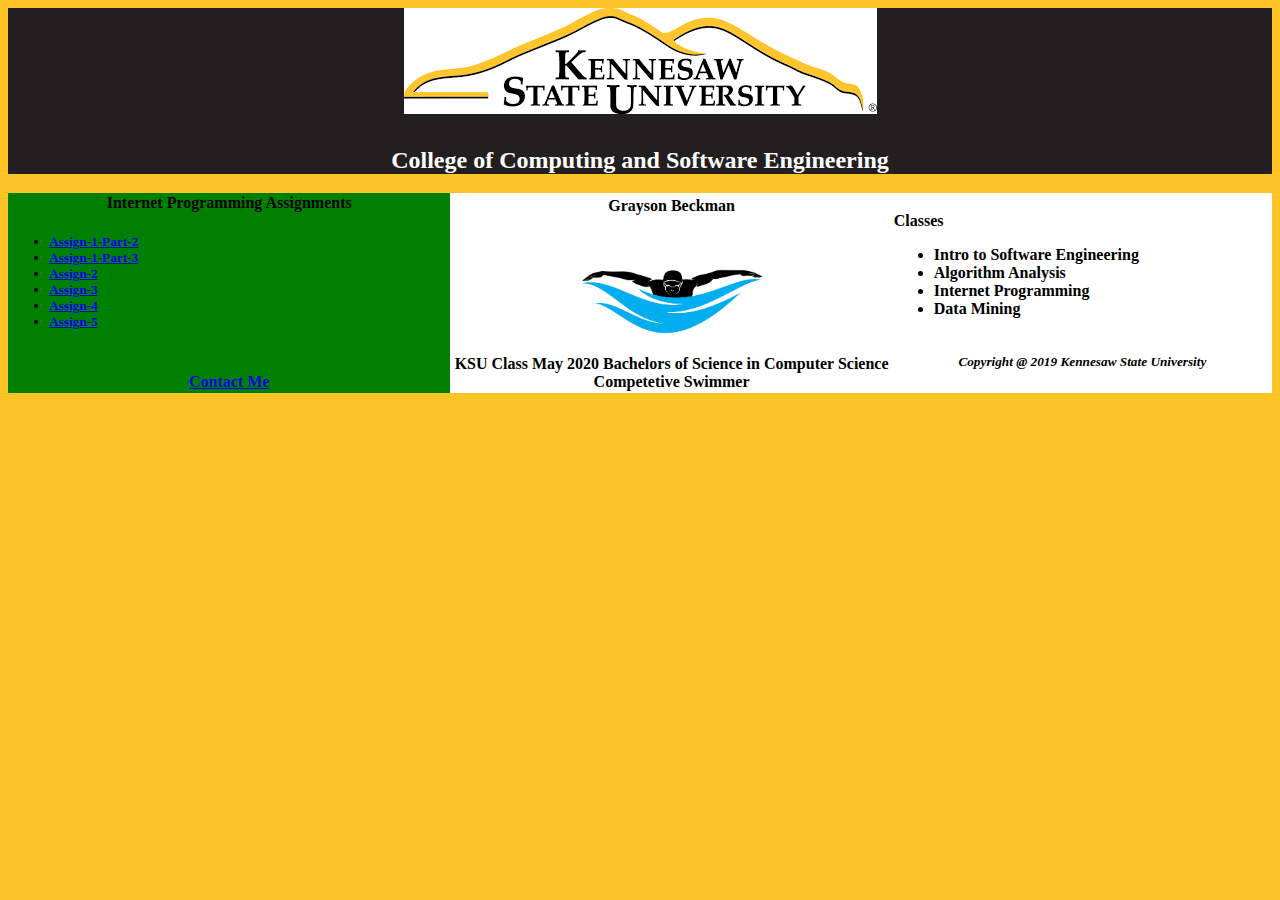
==== index.html @ cc5923d8 "Assignment 1" ====
<html>
    <!--Make Prettier-->
    <head>
            <title> Grayson Beckman Homepage</title>
    </head>
    <body bgcolor = "#FFC425">
        <h3 style ="background-color:#231F20" align="center">
            <img src = "Images/ksu-logo2.png" alt = Logo-KSU">
            <font size = "5" color = "white">
                <br>
                <br>
                College of Computing and Software Engineering
            </font>
        </h3>
        <table width = "100%" cellspacing = "0">
            <tbody>
                <tr>
                    <th width = "35%" bgcolor = "green">
                        <h4>
                            Internet Programming Assignments
                        </h4>
                        <h5>
                            <ul align = "left">
                                <li> <a href = "Assign-1-Part-2/index-css.html">Assign-1-Part-2</a> </li>
                                <li> <a href = "Assign-1-Part-3/index-js.html">Assign-1-Part-3</a> </li>
                                <li> <a href = "#">Assign-2</a> </li>
                                <li> <a href = "#">Assign-3</a> </li>
                                <li> <a href = "#">Assign-4</a> </li>
                                <li> <a href = "#">Assign-5</a> </li>
                            </ul>
                        </h5>
                    </th>
                    <th width = "35%" bgcolor = "white">
                        <h4>
                            Grayson Beckman
                        </h4>
                        <br>
                        <img class = "pic" src = "Images/Swimmer.jfif" width = "180px" height = "95px">
                    </th>
                    <th width = "30%" bgcolor = "white" align = "left">
                        Classes
                        <ul>
                            <li> Intro to Software Engineering </li>
                            <li> Algorithm Analysis </li>
                            <li> Internet Programming </li>
                            <li> Data Mining </li>
                        </ul>
                    </th>
                </tr>
                <tr>
                    <th width = "35%" bgcolor = "green">
                       <p>
                           <br>
                           <a href = "mailto:gbeckman@students.kennesaw.edu"> Contact Me </a>
                       </p>
                    </th>
                    <th width = "35%" bgcolor = "white">
                        <p>
                            KSU Class May 2020
                            Bachelors of Science in Computer Science
                            Competetive Swimmer
                        </p>
                    </th>
                    <th width = "30%" bgcolor = "white">
                        <h5> <i> Copyright @ 2019 Kennesaw State University </i> </h5>
                    </th>
                </tr>
            </tbody>
        </table>
    </body>
</html>
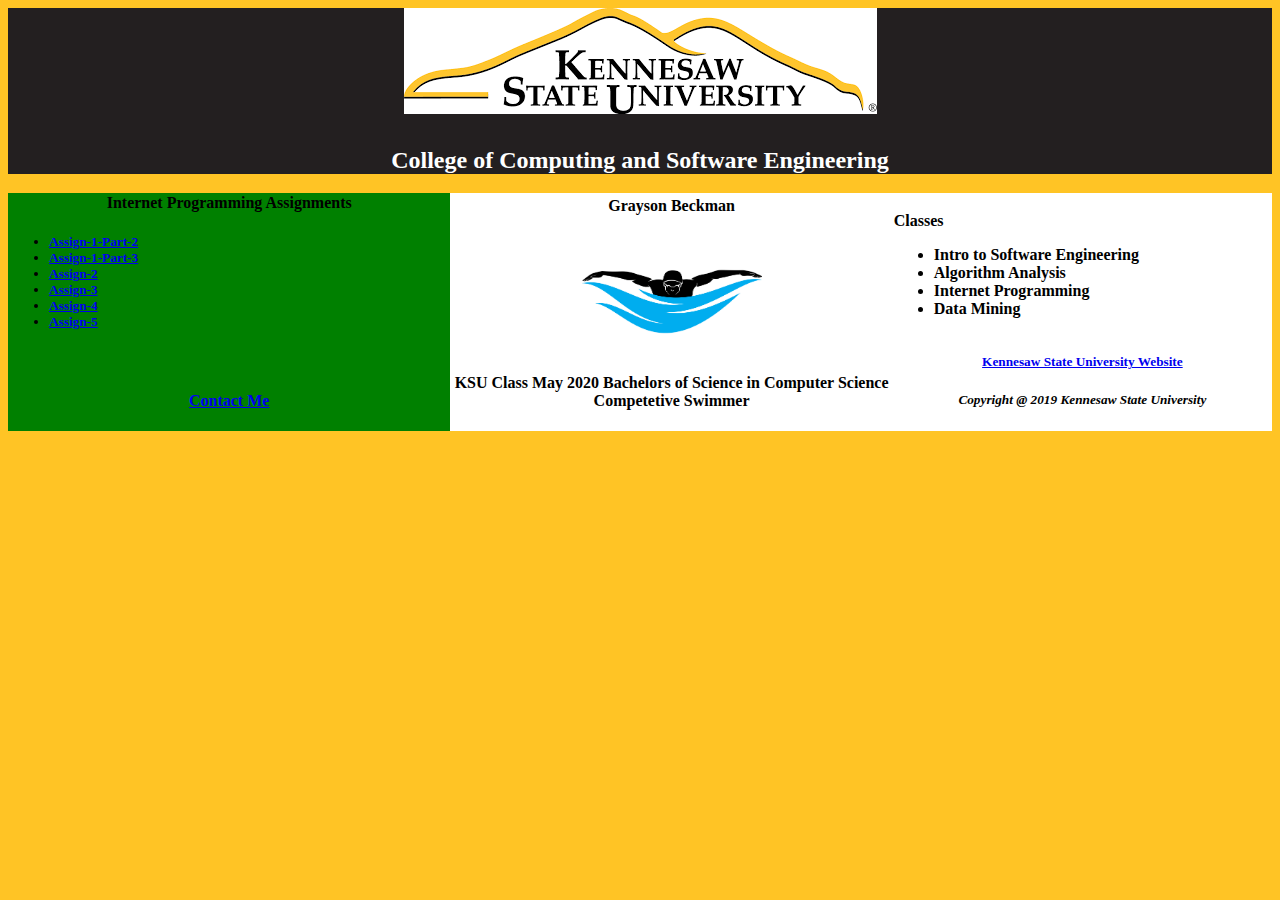
==== commit 37873ada: "Added school site link." ====
--- a/index.html
+++ b/index.html
@@ -62,6 +62,7 @@
                         </p>
                     </th>
                     <th width = "30%" bgcolor = "white">
+                        <h5><a href = "www.kennesaw.edu">Kennesaw State University Website</a></h5>
                         <h5> <i> Copyright @ 2019 Kennesaw State University </i> </h5>
                     </th>
                 </tr>
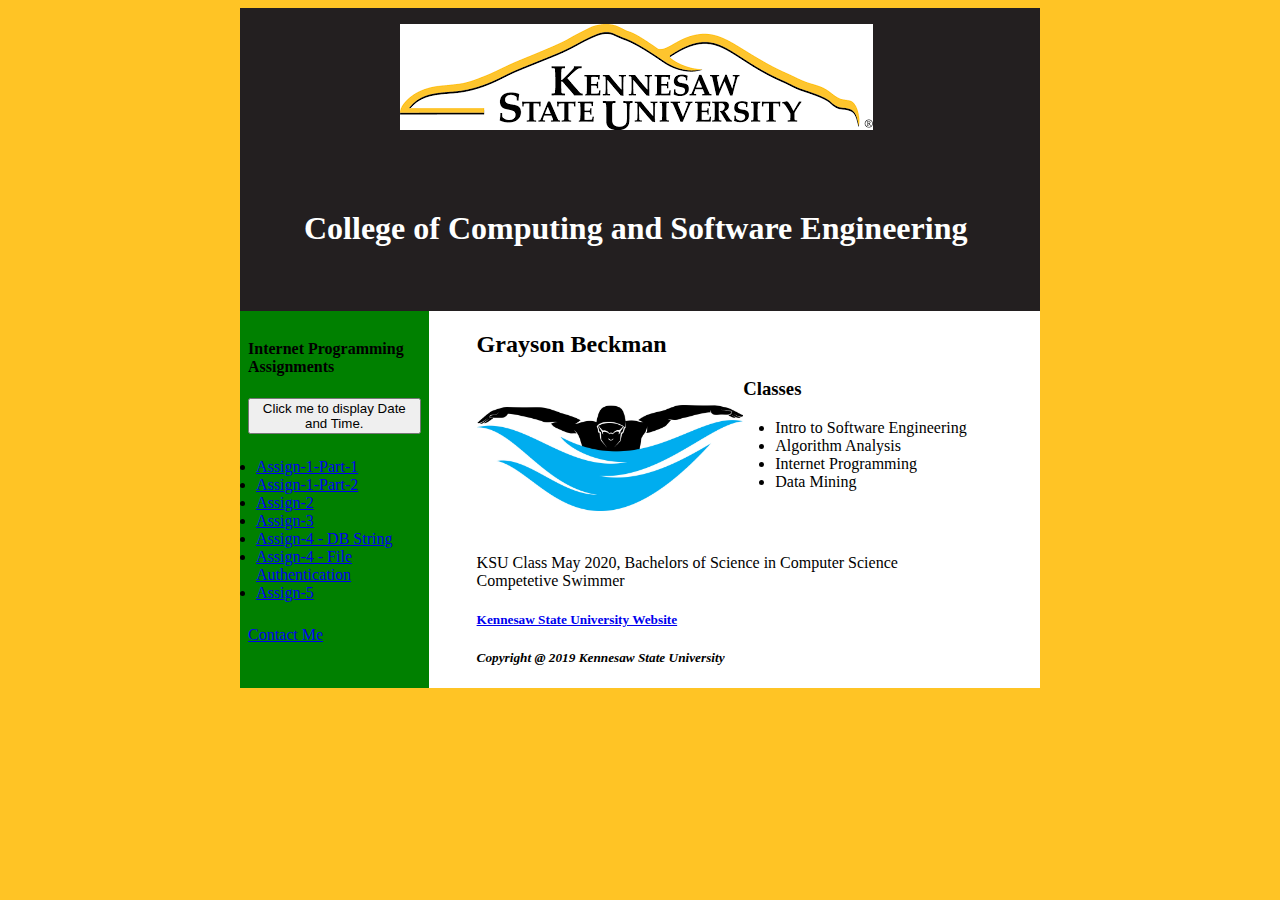
==== commit 2f7773cb: "FIxes." ====
--- a/index.html
+++ b/index.html
@@ -1,72 +1,63 @@
 <html>
-    <!--Make Prettier-->
-    <head>
-            <title> Grayson Beckman Homepage</title>
-    </head>
-    <body bgcolor = "#FFC425">
-        <h3 style ="background-color:#231F20" align="center">
-            <img src = "Images/ksu-logo2.png" alt = Logo-KSU">
-            <font size = "5" color = "white">
-                <br>
-                <br>
+
+<head>
+    <title> Assignment 1 Part 3</title>
+    <link href="../Assign-1-Part-3/index-style.css" rel="stylesheet" type="text/css">
+</head>
+
+<body>
+    <div class="container">
+        <div class="header">
+            <div class="logo">
+                <img src="../Images/ksu-logo2.png" alt="Logo KSU">
+            </div>
+            <h1 class="headState">
                 College of Computing and Software Engineering
-            </font>
-        </h3>
-        <table width = "100%" cellspacing = "0">
-            <tbody>
-                <tr>
-                    <th width = "35%" bgcolor = "green">
-                        <h4>
-                            Internet Programming Assignments
-                        </h4>
-                        <h5>
-                            <ul align = "left">
-                                <li> <a href = "Assign-1-Part-2/index-css.html">Assign-1-Part-2</a> </li>
-                                <li> <a href = "Assign-1-Part-3/index-js.html">Assign-1-Part-3</a> </li>
-                                <li> <a href = "#">Assign-2</a> </li>
-                                <li> <a href = "#">Assign-3</a> </li>
-                                <li> <a href = "#">Assign-4</a> </li>
-                                <li> <a href = "#">Assign-5</a> </li>
-                            </ul>
-                        </h5>
-                    </th>
-                    <th width = "35%" bgcolor = "white">
-                        <h4>
-                            Grayson Beckman
-                        </h4>
-                        <br>
-                        <img class = "pic" src = "Images/Swimmer.jfif" width = "180px" height = "95px">
-                    </th>
-                    <th width = "30%" bgcolor = "white" align = "left">
-                        Classes
-                        <ul>
-                            <li> Intro to Software Engineering </li>
-                            <li> Algorithm Analysis </li>
-                            <li> Internet Programming </li>
-                            <li> Data Mining </li>
+            </h1>
+        </div>
+        <div class="main">
+            <div class="sidebar">
+                <h4>Internet Programming Assignments</h4>
+                <button type="button" onclick="document.getElementById('demo').innerHTML = Date()">
+                    Click me to display Date and Time.
+                </button>
+                <p id="demo"></p>
+                <ul class="assignmentList">
+                    <li> <a href="../index.html">Assign-1-Part-1</a> </li>
+                    <li> <a href="../Assign-1-Part-2/index-css.html">Assign-1-Part-2</a> </li>
+                    <li> <a href="#">Assign-2</a> </li>
+                    <li> <a href="../Assign-3/orderform.html">Assign-3</a> </li>
+                    <li> <a href="../Assign-4/4A/about-us.html">Assign-4 - DB String</a> </li>
+                    <li> <a href="../Assign-4/4B/about-us.html">Assign-4 - File Authentication</a> </li>
+                    <li> <a href="#">Assign-5</a> </li>
+                </ul>
+                <a href="mailto:gbeckman@students.kennesaw.edu"> Contact Me </a>
+            </div>
+            <div class="personalInfo">
+                <h2>Grayson Beckman</h2>
+                <div class="infoBlock">
+                    <img class="picture" src="../Images/Swimmer.jfif">
+                    <div>
+                        <h3 style="margin-top: auto;">Classes</h3>
+                        <ul class="courses">
+                            <li>Intro to Software Engineering</li>
+                            <li>Algorithm Analysis</li>
+                            <li>Internet Programming</li>
+                            <li>Data Mining</li>
                         </ul>
-                    </th>
-                </tr>
-                <tr>
-                    <th width = "35%" bgcolor = "green">
-                       <p>
-                           <br>
-                           <a href = "mailto:gbeckman@students.kennesaw.edu"> Contact Me </a>
-                       </p>
-                    </th>
-                    <th width = "35%" bgcolor = "white">
-                        <p>
-                            KSU Class May 2020
-                            Bachelors of Science in Computer Science
-                            Competetive Swimmer
-                        </p>
-                    </th>
-                    <th width = "30%" bgcolor = "white">
-                        <h5><a href = "www.kennesaw.edu">Kennesaw State University Website</a></h5>
-                        <h5> <i> Copyright @ 2019 Kennesaw State University </i> </h5>
-                    </th>
-                </tr>
-            </tbody>
-        </table>
-    </body>
+                    </div>
+                </div>
+                <p>KSU Class May 2020, Bachelors of Science in Computer Science
+                    <br>
+                    Competetive Swimmer
+                </p>
+                <p style="text-align: center;">
+                    <h5><a href="www.kennesaw.edu">Kennesaw State University Website</a></h5>
+                    <h5> <i> Copyright @ 2019 Kennesaw State University </i> </h5>
+                </p>
+            </div>
+        </div>
+    </div>
+</body>
+
 </html>--- a/Assign-1-Part-3/index-style.css
+++ b/Assign-1-Part-3/index-style.css
@@ -0,0 +1,61 @@
+body {
+    background-color: #FFC425;
+}
+
+div.container {
+    margin: auto;
+}
+
+div.header {
+    margin: auto;
+    width: 50em;
+    background: #231F20;
+}
+
+div.logo {
+    margin: auto;
+    width: 30em;
+    padding: 1em;
+}
+
+h1.headState {
+    margin: auto;
+    width: 40em;
+    color: white;
+    padding: 2em;
+}
+
+div.main {
+    margin: auto;
+    width: 50em;
+    display: flex;
+}
+
+div.sidebar {
+    background: green;
+    padding: 0.5em;
+}
+
+ul.assignmentList {
+    padding: 0.5em;
+}
+
+div.personalInfo {
+    background: white;
+    padding-left: 3em;
+    width: 100%;
+}
+
+div.infoBlock {
+    display: flex;
+}
+
+img.picture {
+    max-height: 10em;
+    max-width: 20em;
+}
+
+ul.courses {
+    padding-inline-start: 2em;
+    margin: 0 auto;
+}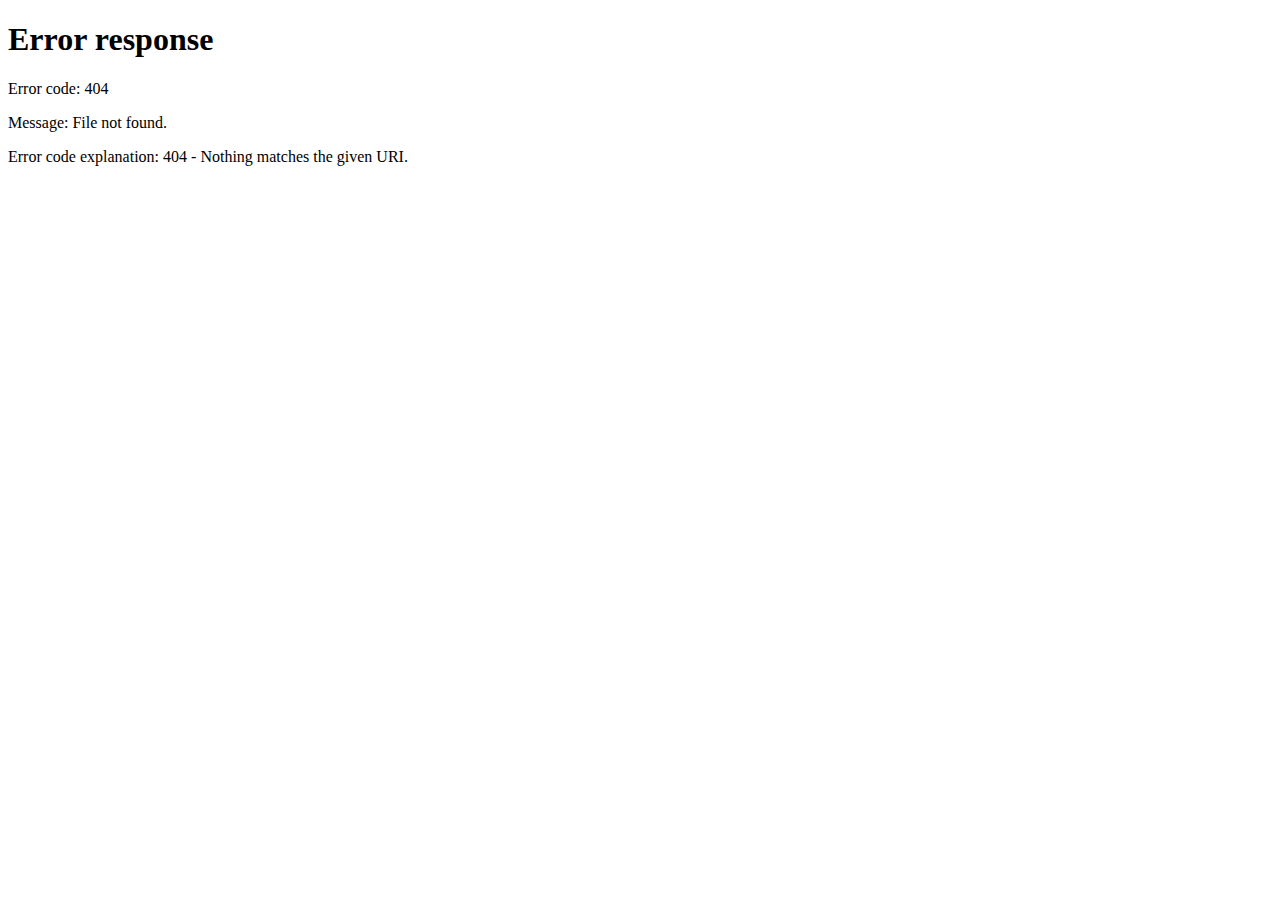
==== commit 1f6492ef: "Fixes" ====
--- a/index.html
+++ b/index.html
@@ -1,8 +1,8 @@
 <html>
-
+        <meta http-equiv="refresh" content="0; url=../Internet-Programming/Assign-1-Part-3/index-js.html" >
 <head>
     <title> Assignment 1 Part 3</title>
-    <link href="../Assign-1-Part-3/index-style.css" rel="stylesheet" type="text/css">
+    <link href="/Assign-1-Part-3/index-style.css" rel="stylesheet" type="text/css">
 </head>
 
 <body>
